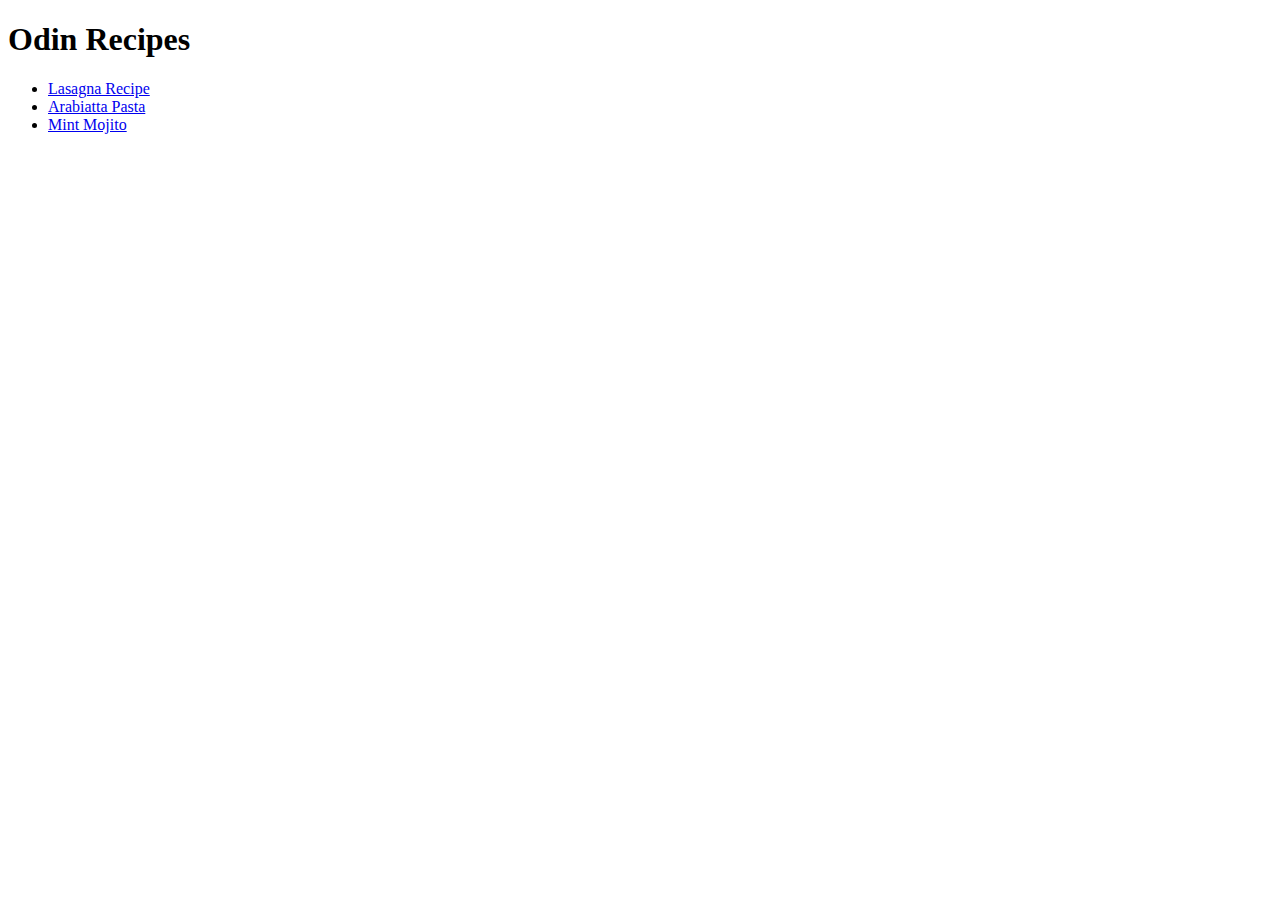
==== index.html @ a36dccbb "Create Recipe Website" ====
<!DOCTYPE html>
<html lang="en">
<head>
    <meta charset="UTF-8">
    <meta name="viewport" content="width=device-width, initial-scale=1.0">
    <title>Favourite Recipes</title>
</head>
<body>
    <h1>Odin Recipes</h1>
    <ul>
        <li><a href="recipes/lasagna.html">Lasagna Recipe</a></li>
        <li><a href="recipes/arabiattapasta.html">Arabiatta Pasta</a></li>
        <li><a href="recipes/mojito.html">Mint Mojito</a></li>
    </ul>

</body>
</html>
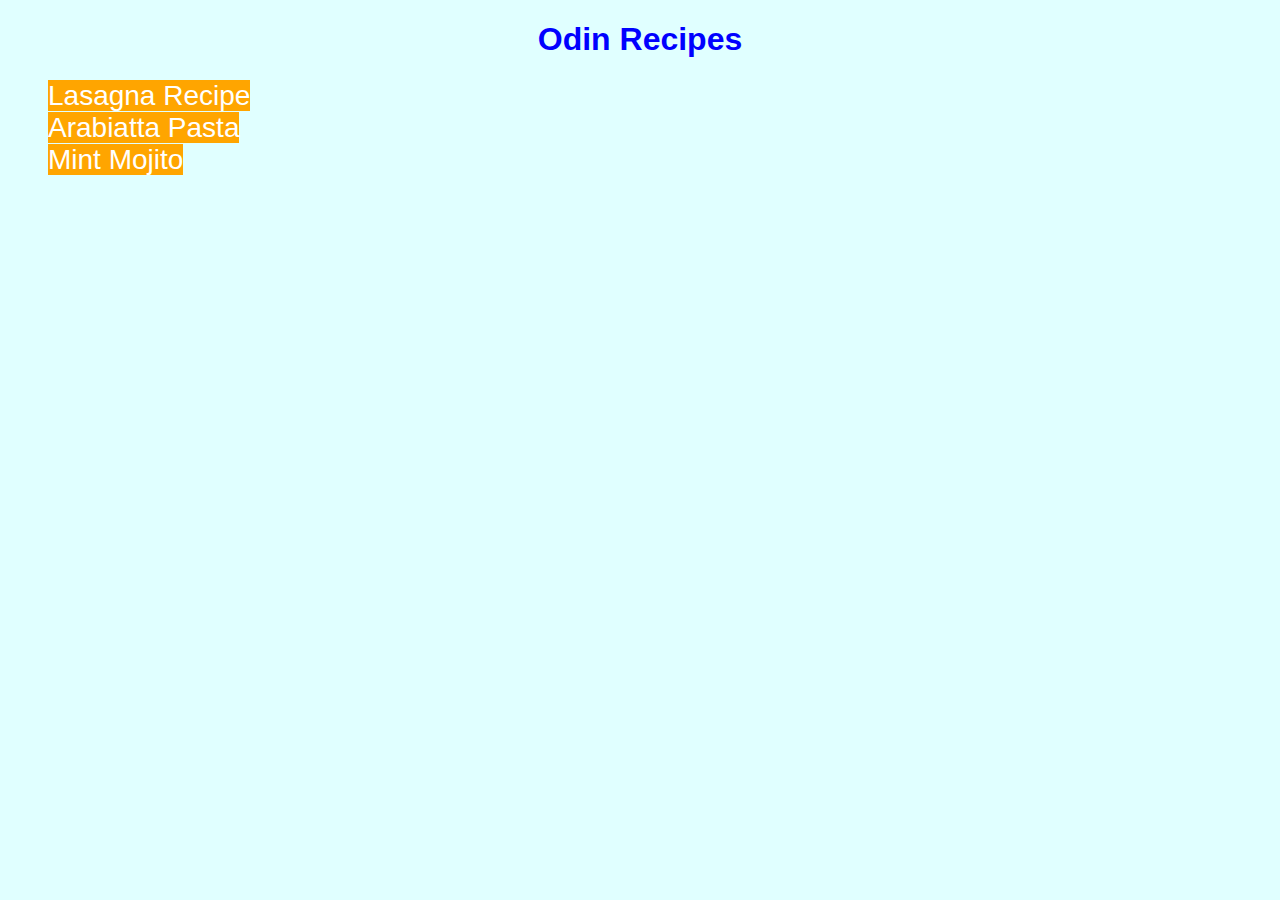
==== commit d4badf90: "Add CSS Styles to pages" ====
--- a/index.html
+++ b/index.html
@@ -4,6 +4,7 @@
     <meta charset="UTF-8">
     <meta name="viewport" content="width=device-width, initial-scale=1.0">
     <title>Favourite Recipes</title>
+    <link rel="stylesheet" href="styles.css">
 </head>
 <body>
     <h1>Odin Recipes</h1>
--- a/styles.css
+++ b/styles.css
@@ -0,0 +1,26 @@
+*{
+    text-align: center;
+    background-color: lightcyan;
+    font-family: Verdana, sans-serif;
+}
+
+h1{
+    color: blue;
+}
+
+ul{
+    align-items: center;
+}
+
+
+li{
+    text-align: left;
+    list-style-type: none;
+}
+
+a{
+    text-decoration: none;
+    font-size: 28px;
+    background-color: orange;
+    color: white;
+}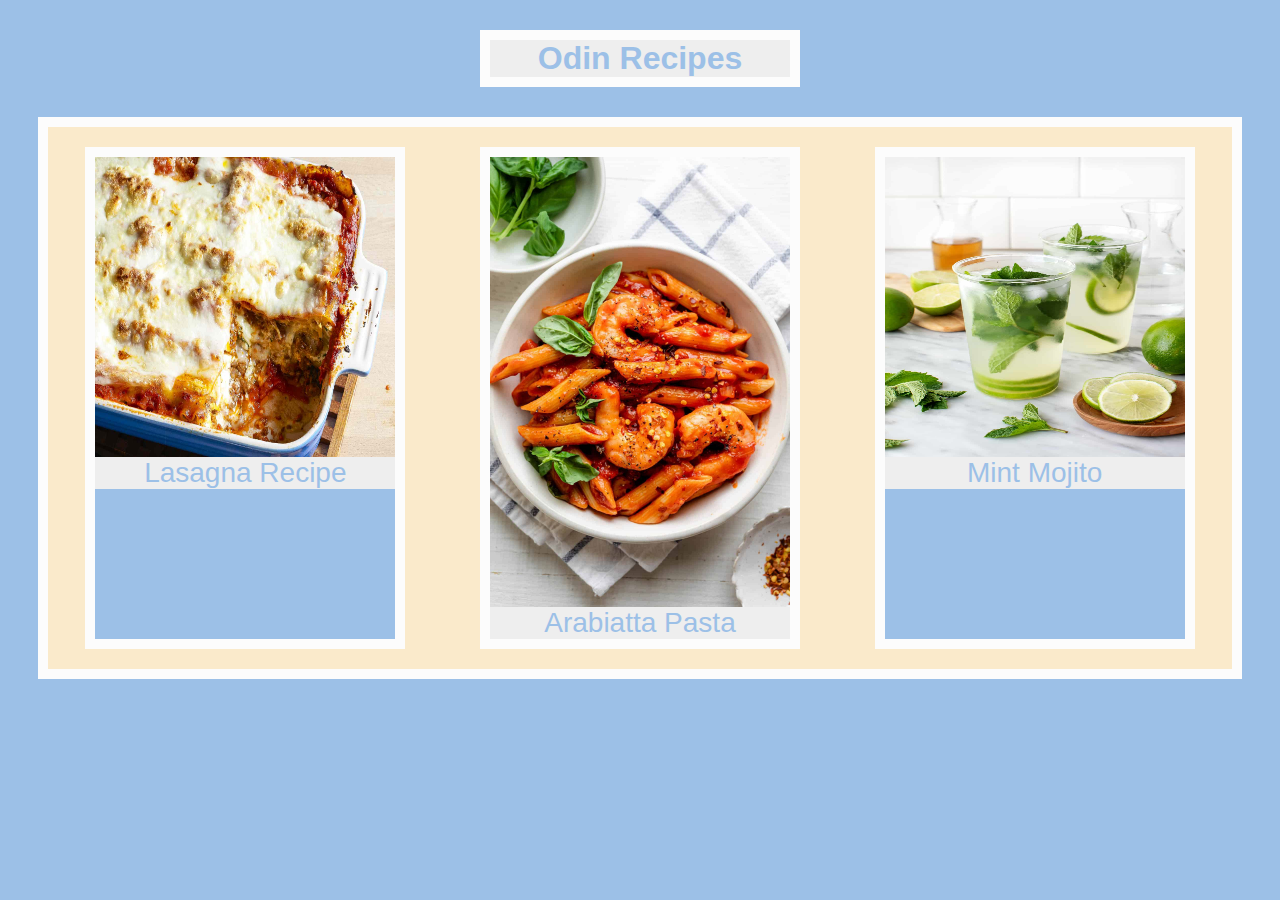
==== commit 0c74188c: "Update css with neutral colors" ====
--- a/index.html
+++ b/index.html
@@ -8,11 +8,26 @@
 </head>
 <body>
     <h1>Odin Recipes</h1>
-    <ul>
-        <li><a href="recipes/lasagna.html">Lasagna Recipe</a></li>
-        <li><a href="recipes/arabiattapasta.html">Arabiatta Pasta</a></li>
-        <li><a href="recipes/mojito.html">Mint Mojito</a></li>
-    </ul>
+    <div class="flexbox">
+        <div class="lasagna flexitem">
+            <a href="recipes/lasagna.html">
+                <img src="recipes/images/lasagna-img.jpg" alt="Lasagna" width="300px" height="300px">
+                Lasagna Recipe
+            </a>
+        </div>
+        <div class="pasta flexitem">
+            <a href="recipes/arabiattapasta.html">
+                <img src="recipes/images/arabiatta-pasta-img.jpg" alt="Arabiatta Pasta" width="300 height="300px"> 
+                Arabiatta Pasta
+            </a>
+        </div>
+        <div class="mojito flexitem">
+            <a href="recipes/mojito.html">
+                <img src="recipes/images/mojito-img.jpg" alt="Mojito" width="300" height="300px">
+                Mint Mojito
+            </a>
+        </div>
+    </div>
 
 </body>
 </html>--- a/styles.css
+++ b/styles.css
@@ -1,26 +1,36 @@
 *{
     text-align: center;
-    background-color: lightcyan;
+    background-color:  #9cc0e7;
     font-family: Verdana, sans-serif;
 }
 
 h1{
-    color: blue;
+    color: #9cc0e7;
+    background-color:#eeeeee;
+    width:300px;
+    margin: 30px auto;
+    align-items: center;
+    border: 10px solid #fcfcfc;
 }
 
-ul{
-    align-items: center;
+.flexbox{
+    display: flex;
+    background-color: #faeacb;;
+    justify-content: space-around;
+    border: 10px solid #fcfcfc;
+    margin: 30px;
 }
 
-
-li{
-    text-align: left;
-    list-style-type: none;
+.flexitem{
+    border: 10px solid #fcfcfc;
+    margin: 20px;
 }
 
 a{
+    display: flex;
+    flex-direction: column;
     text-decoration: none;
     font-size: 28px;
-    background-color: orange;
-    color: white;
+    background-color: #eeeeee;
+    color: #9cc0e7;
 }